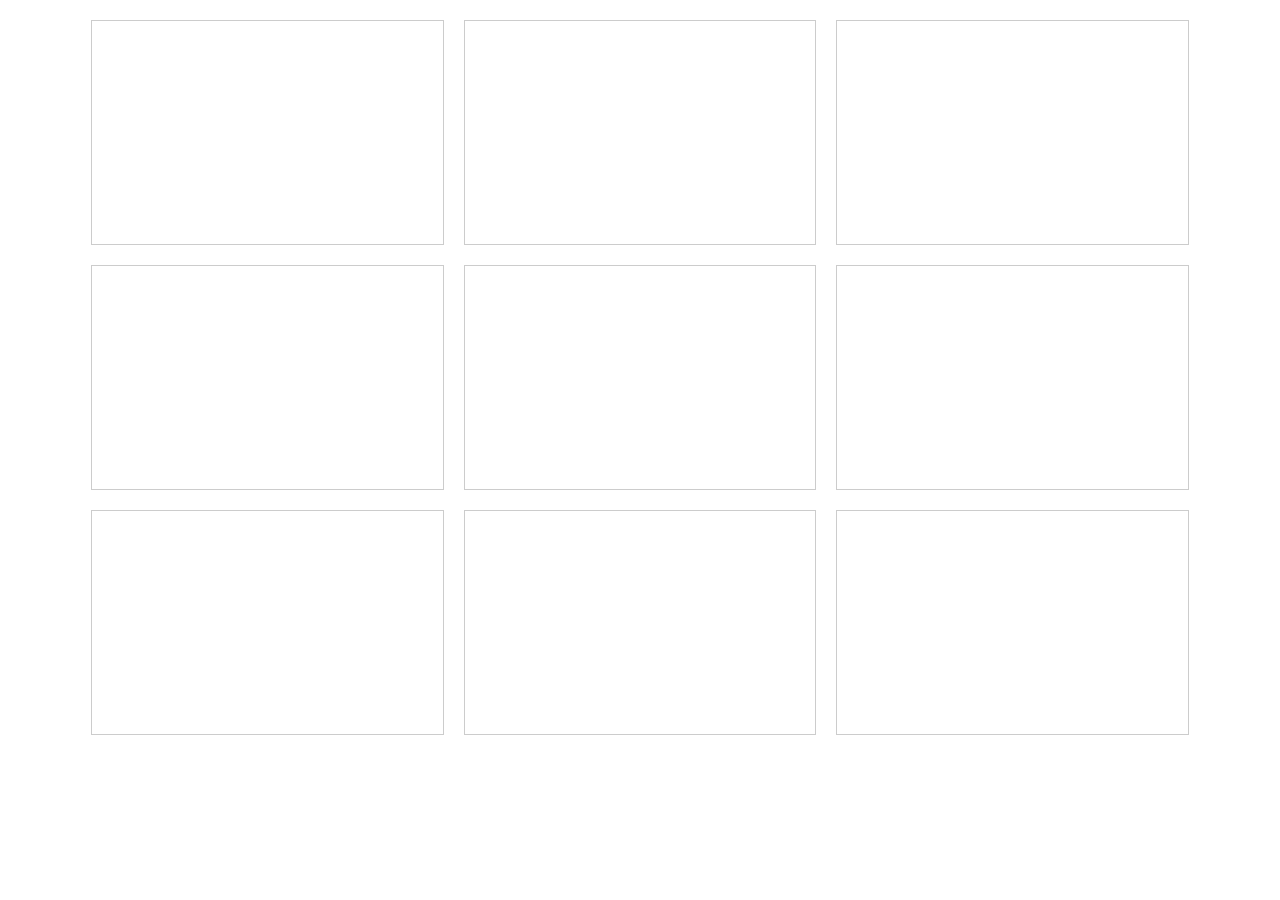
==== index.html @ ccd5d391 "sdsd" ====
<!DOCTYPE html>
<html lang="en">
  <head>
    <meta charset="UTF-8" />
    <meta name="viewport" content="width=device-width, initial-scale=1.0" />
    <title>Link Viewer</title>
    <link rel="stylesheet" href="style.css" />
    <script type="module" src="scripts.js"></script>
  </head>
  <body></body>
</html>
---- style.css ----
* {
  margin: 0;
  padding: 0;
  box-sizing: border-box;
}

body {
  display: flex;
  flex-wrap: wrap;
  justify-content: center;
  padding: 10px;
}

iframe {
  width: 100%;
  max-width: 400px;
  height: 225px;
  border: 1px solid #ccc;
  margin: 10px;
}

@media (min-width: 600px) {
  iframe {
    width: 48%;
  }
}

@media (min-width: 992px) {
  iframe {
    width: 32%;
  }
}

@media (min-width: 1200px) {
  iframe {
    width: 28%;
  }
}
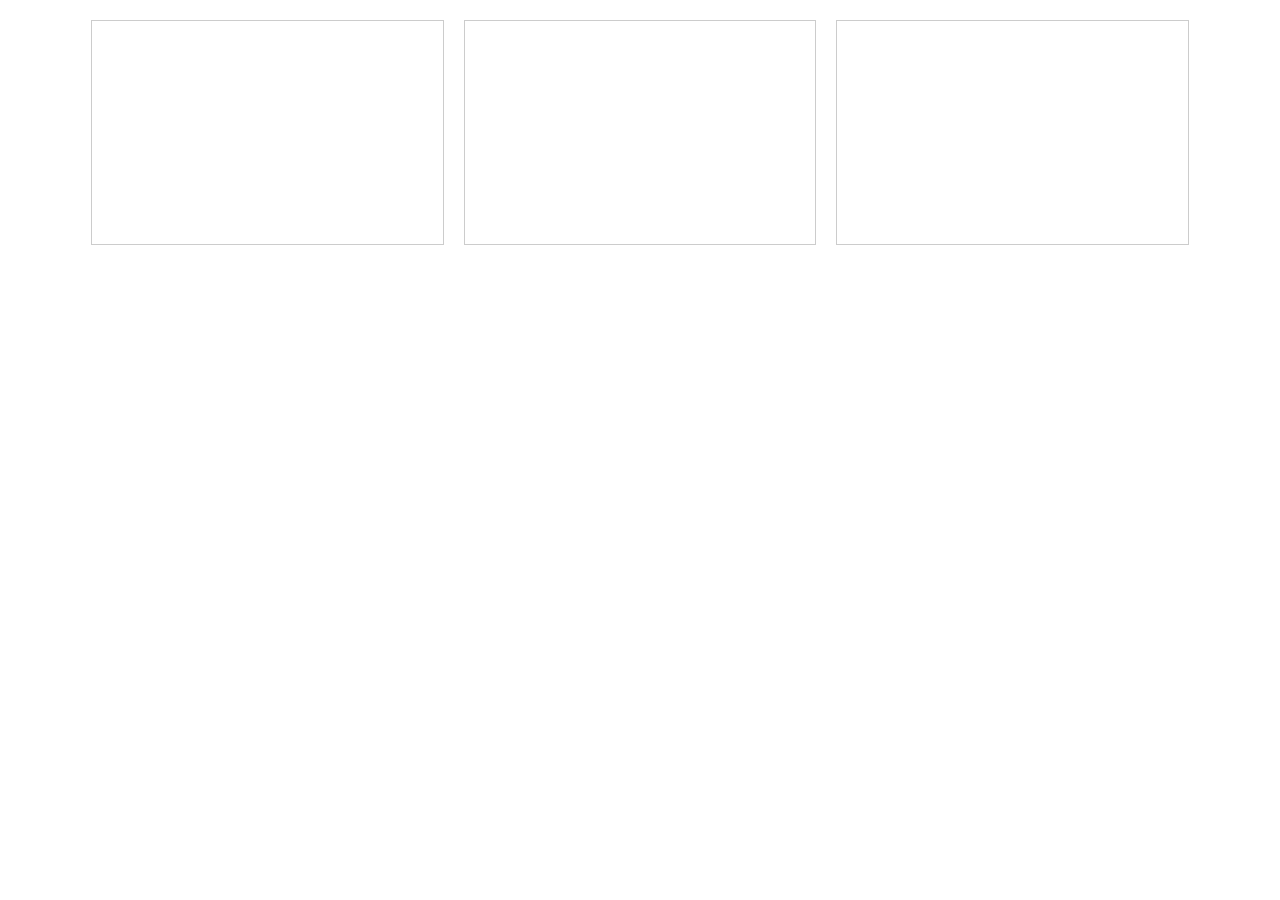
==== commit 1a4ab2d3: "huh" ====
--- a/index.html
+++ b/index.html
@@ -9,3 +9,5 @@
   </head>
   <body></body>
 </html>
+
+<!-- https://gaumuc.github.io/quochung/ -->
